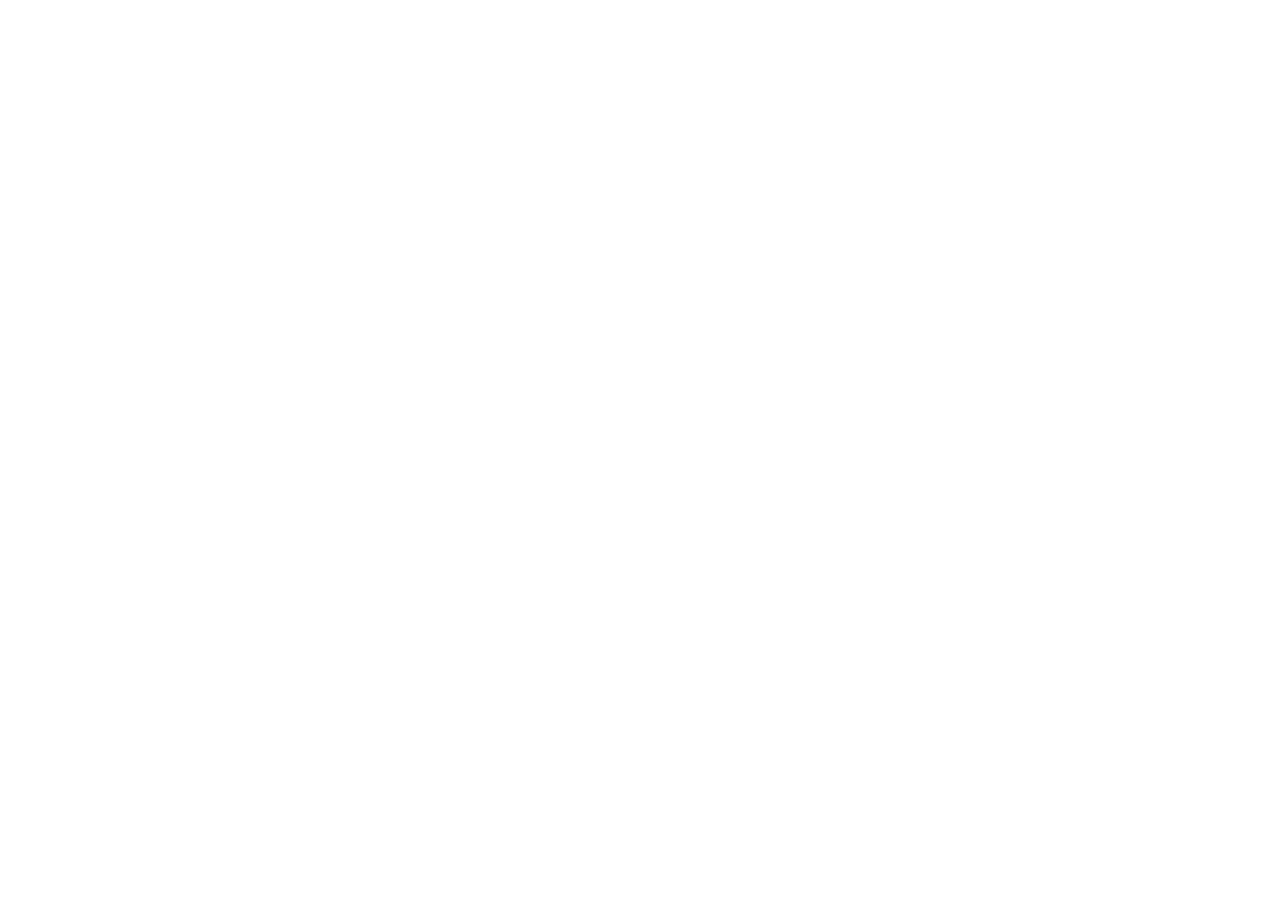
==== index.html @ 24640399 "init project" ====
<!DOCTYPE html>
<html lang="en">

<head>
    <meta charset="UTF-8">
    <meta http-equiv="X-UA-Compatible" content="IE=edge">
    <meta name="viewport" content="width=device-width, initial-scale=1.0">
    <title>Document</title>
</head>

<body>

</body>

</html>
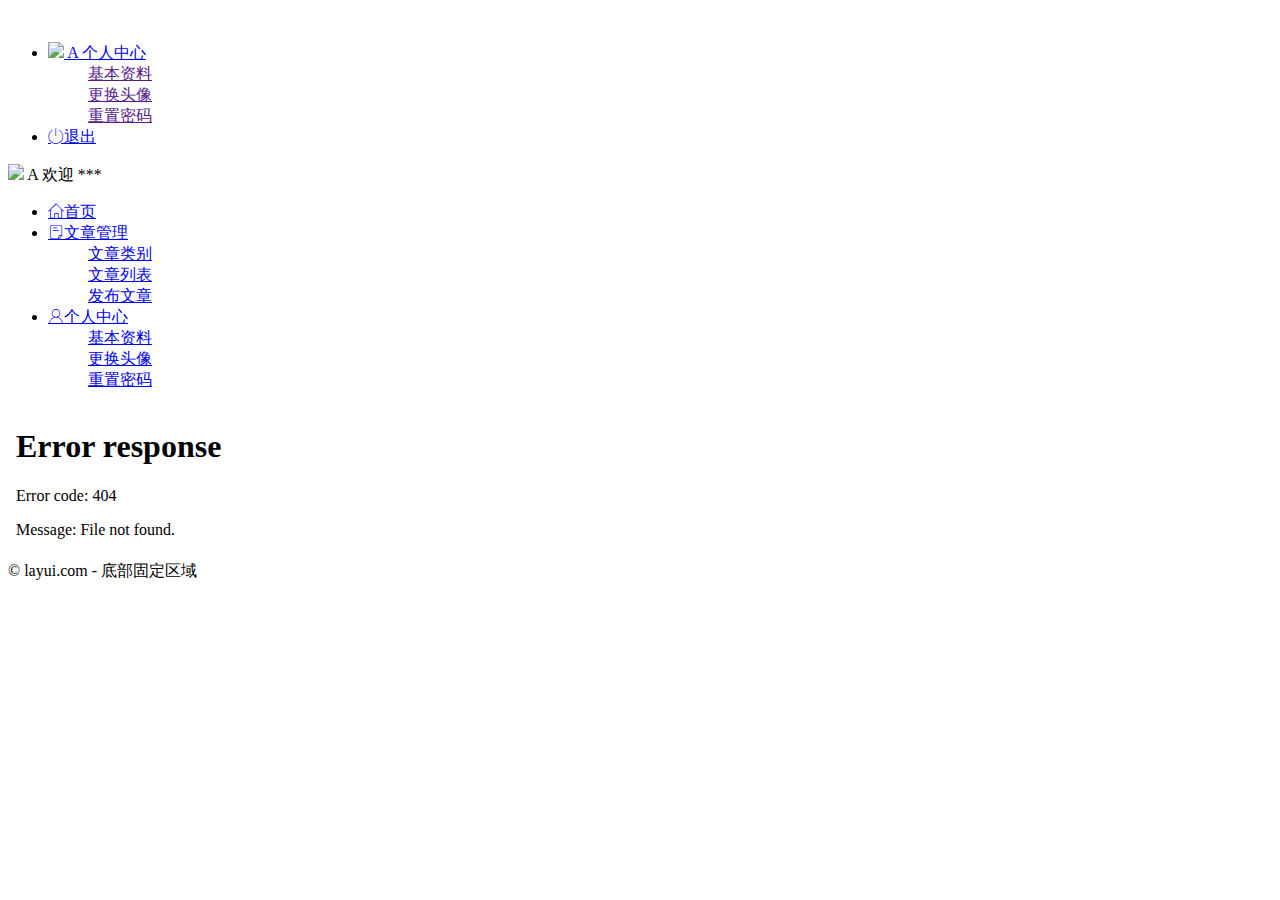
==== commit 69678ba0: "完成了主页功能开发" ====
--- a/index.html
+++ b/index.html
@@ -5,11 +5,94 @@
     <meta charset="UTF-8">
     <meta http-equiv="X-UA-Compatible" content="IE=edge">
     <meta name="viewport" content="width=device-width, initial-scale=1.0">
-    <title>Document</title>
+    <title>后台主页</title>
+    <!-- 导入 layui 的样式表 -->
+    <link rel="stylesheet" href="/code/assets/lib/layui/css/layui.css" />
+    <!-- 导入 iconfont 样式表 -->
+    <link rel="stylesheet" href="./assets/fonts/iconfont.css" />
+    <!-- 导入自己的样式表 -->
+    <link rel="stylesheet" href="/code/assets/css/index.css" />
 </head>
 
 <body>
+    <div class="layui-layout layui-layout-admin">
+        <div class="layui-header">
+            <div class="layui-logo layui-hide-xs layui-bg-black">
+                <img src="/code/assets/images/logo.png" alt="" />
+            </div>
+            <!-- 头部区域（可配合layui 已有的水平导航） -->
+            <ul class="layui-nav layui-layout-right">
+                <li class="layui-nav-item layui-hide layui-show-md-inline-block">
+                    <a href="javascript:;" class="userinfo">
+                        <img src="//tva1.sinaimg.cn/crop.0.0.118.118.180/5db11ff4gw1e77d3nqrv8j203b03cweg.jpg"
+                            class="layui-nav-img" />
+                        <span class="text-avatar">A</span>
+                        个人中心
+                    </a>
+                    <dl class="layui-nav-child">
+                        <dd><a href="">基本资料</a></dd>
+                        <dd><a href="">更换头像</a></dd>
+                        <dd><a href="">重置密码</a></dd>
+                    </dl>
+                </li>
+                <li class="layui-nav-item" lay-header-event="menuRight" lay-unselect>
+                    <a href="javascript:;" id="btnLogout"><span class="iconfont icon-tuichu"></span>退出</a>
+                </li>
+            </ul>
+        </div>
 
+        <div class="layui-side layui-bg-black">
+            <div class="layui-side-scroll">
+                <div class="userinfo">
+                    <img src="//tva1.sinaimg.cn/crop.0.0.118.118.180/5db11ff4gw1e77d3nqrv8j203b03cweg.jpg"
+                        class="layui-nav-img" />
+                    <span class="text-avatar">A</span>
+                    <span id="welcome">欢迎 ***</span>
+                </div>
+                <!-- 左侧导航区域（可配合layui已有的垂直导航） -->
+                <ul class="layui-nav layui-nav-tree" lay-shrink="all">
+                    <li class="layui-nav-item layui-this">
+                        <a href="/code/home/dashboard.html" target="fm"><span class="iconfont icon-home"></span>首页</a>
+                    </li>
+                    <li class="layui-nav-item">
+                        <a class="" href="javascript:;"><span class="iconfont icon-16"></span>文章管理</a>
+                        <dl class="layui-nav-child">
+                            <dd><a href="javascript:;"><i class="layui-icon layui-icon-app"></i>文章类别</a></dd>
+                            <dd><a href="javascript:;"><i class="layui-icon layui-icon-app"></i>文章列表</a></dd>
+                            <dd><a href="javascript:;"><i class="layui-icon layui-icon-app"></i>发布文章</a></dd>
+                        </dl>
+                    </li>
+                    <li class="layui-nav-item">
+                        <a href="javascript:;"><span class="iconfont icon-user"></span>个人中心</a>
+                        <dl class="layui-nav-child">
+                            <dd><a href="javascript:;"><i class="layui-icon layui-icon-app"></i>基本资料</a></dd>
+                            <dd><a href="javascript:;"><i class="layui-icon layui-icon-app"></i>更换头像</a></dd>
+                            <dd><a href="javascript:;"><i class="layui-icon layui-icon-app"></i>重置密码</a></dd>
+                        </dl>
+                    </li>
+                </ul>
+            </div>
+        </div>
+
+        <div class="layui-body">
+            <!-- 内容主体区域 -->
+            <iframe name="fm" src="/code/home/dashboard.html" frameborder="0"></iframe>
+        </div>
+
+        <div class="layui-footer">
+            <!-- 底部固定区域 -->
+            © layui.com - 底部固定区域
+        </div>
+    </div>
+
+    <!-- 导入 layui 的js文件 -->
+    <script src="/code/assets/lib/layui/layui.all.js"></script>
+    <!-- 导入 JQuery  -->
+    <script src="/code/assets/lib/jquery.js"></script>
+    <!-- 导入自己封装的 baseAPI -->
+    <script src="/code/assets/js/baseAPI.js"></script>
+    <!-- 导入自己的js文件 -->
+    <script src="/code/assets/js/index.js"></script>
 </body>
 
 </html>--- a/assets/fonts/iconfont.css
+++ b/assets/fonts/iconfont.css
@@ -0,0 +1,37 @@
+@font-face {font-family: "iconfont";
+  src: url('iconfont.eot?t=1576139966484'); /* IE9 */
+  src: url('iconfont.eot?t=1576139966484#iefix') format('embedded-opentype'), /* IE6-IE8 */
+  url('[data-uri]') format('woff2'),
+  url('iconfont.woff?t=1576139966484') format('woff'),
+  url('iconfont.ttf?t=1576139966484') format('truetype'), /* chrome, firefox, opera, Safari, Android, iOS 4.2+ */
+  url('iconfont.svg?t=1576139966484#iconfont') format('svg'); /* iOS 4.1- */
+}
+
+.iconfont {
+  font-family: "iconfont" !important;
+  font-size: 16px;
+  font-style: normal;
+  -webkit-font-smoothing: antialiased;
+  -moz-osx-font-smoothing: grayscale;
+}
+
+.icon-home:before {
+  content: "\e6a9";
+}
+
+.icon-user:before {
+  content: "\e614";
+}
+
+.icon-pinglun:before {
+  content: "\e616";
+}
+
+.icon-tuichu:before {
+  content: "\e865";
+}
+
+.icon-16:before {
+  content: "\e615";
+}
+
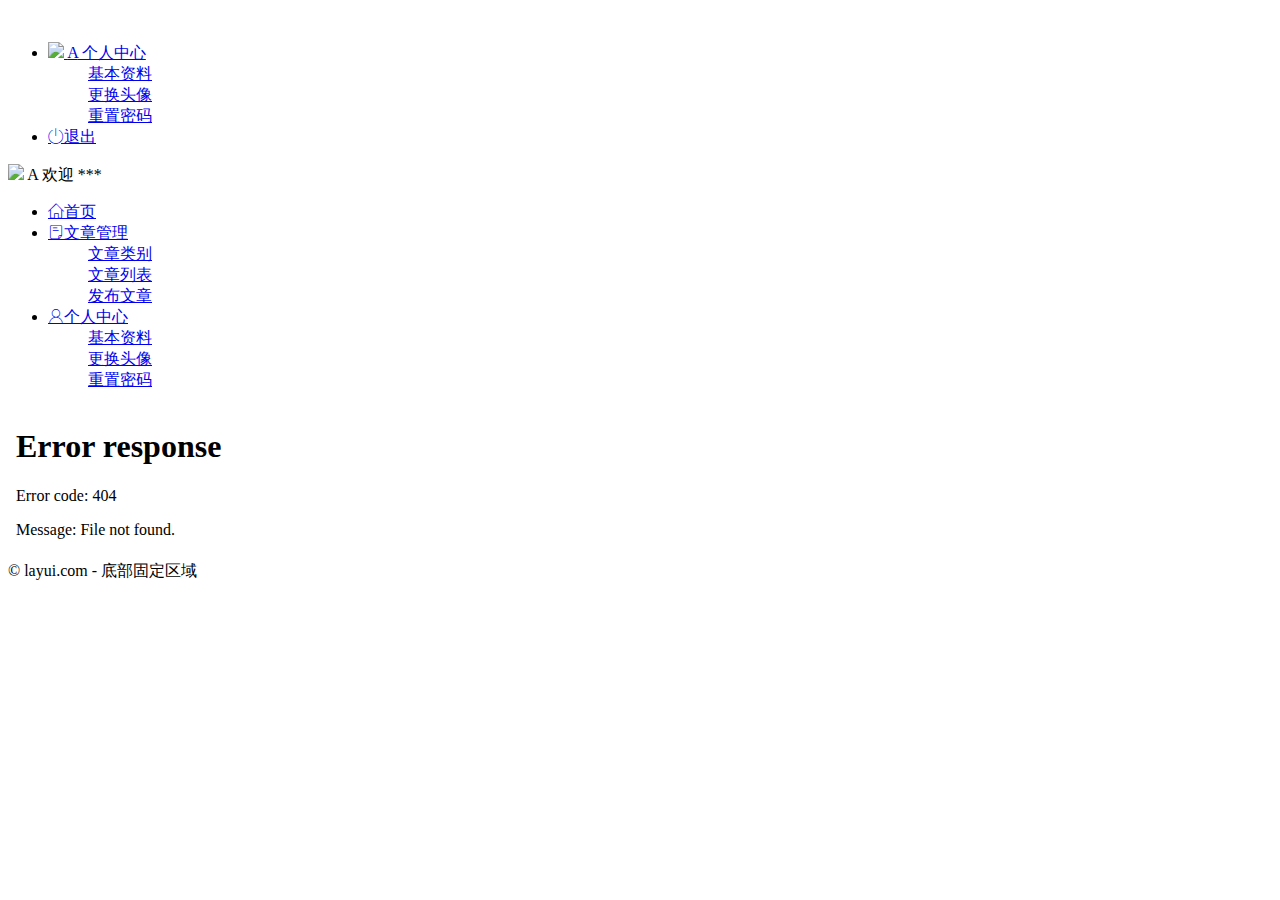
==== commit dbc607a2: "完成了个人中心功能的开发" ====
--- a/index.html
+++ b/index.html
@@ -12,6 +12,7 @@
     <link rel="stylesheet" href="./assets/fonts/iconfont.css" />
     <!-- 导入自己的样式表 -->
     <link rel="stylesheet" href="/code/assets/css/index.css" />
+
 </head>
 
 <body>
@@ -30,9 +31,9 @@
                         个人中心
                     </a>
                     <dl class="layui-nav-child">
-                        <dd><a href="">基本资料</a></dd>
-                        <dd><a href="">更换头像</a></dd>
-                        <dd><a href="">重置密码</a></dd>
+                        <dd><a href="/code/user/user_info.html" target="fm">基本资料</a></dd>
+                        <dd><a href="/code/user/user_avatar.html" target="fm">更换头像</a></dd>
+                        <dd><a href="/code/user/user_pwd.html" target="fm">重置密码</a></dd>
                     </dl>
                 </li>
                 <li class="layui-nav-item" lay-header-event="menuRight" lay-unselect>
@@ -65,9 +66,12 @@
                     <li class="layui-nav-item">
                         <a href="javascript:;"><span class="iconfont icon-user"></span>个人中心</a>
                         <dl class="layui-nav-child">
-                            <dd><a href="javascript:;"><i class="layui-icon layui-icon-app"></i>基本资料</a></dd>
-                            <dd><a href="javascript:;"><i class="layui-icon layui-icon-app"></i>更换头像</a></dd>
-                            <dd><a href="javascript:;"><i class="layui-icon layui-icon-app"></i>重置密码</a></dd>
+                            <dd><a href="/code/user/user_info.html" target="fm"><i
+                                        class="layui-icon layui-icon-app"></i>基本资料</a></dd>
+                            <dd><a href="/code/user/user_avatar.html" target="fm"><i
+                                        class="layui-icon layui-icon-app"></i>更换头像</a></dd>
+                            <dd><a href="/code/user/user_pwd.html" target="fm"><i
+                                        class="layui-icon layui-icon-app"></i>重置密码</a></dd>
                         </dl>
                     </li>
                 </ul>
